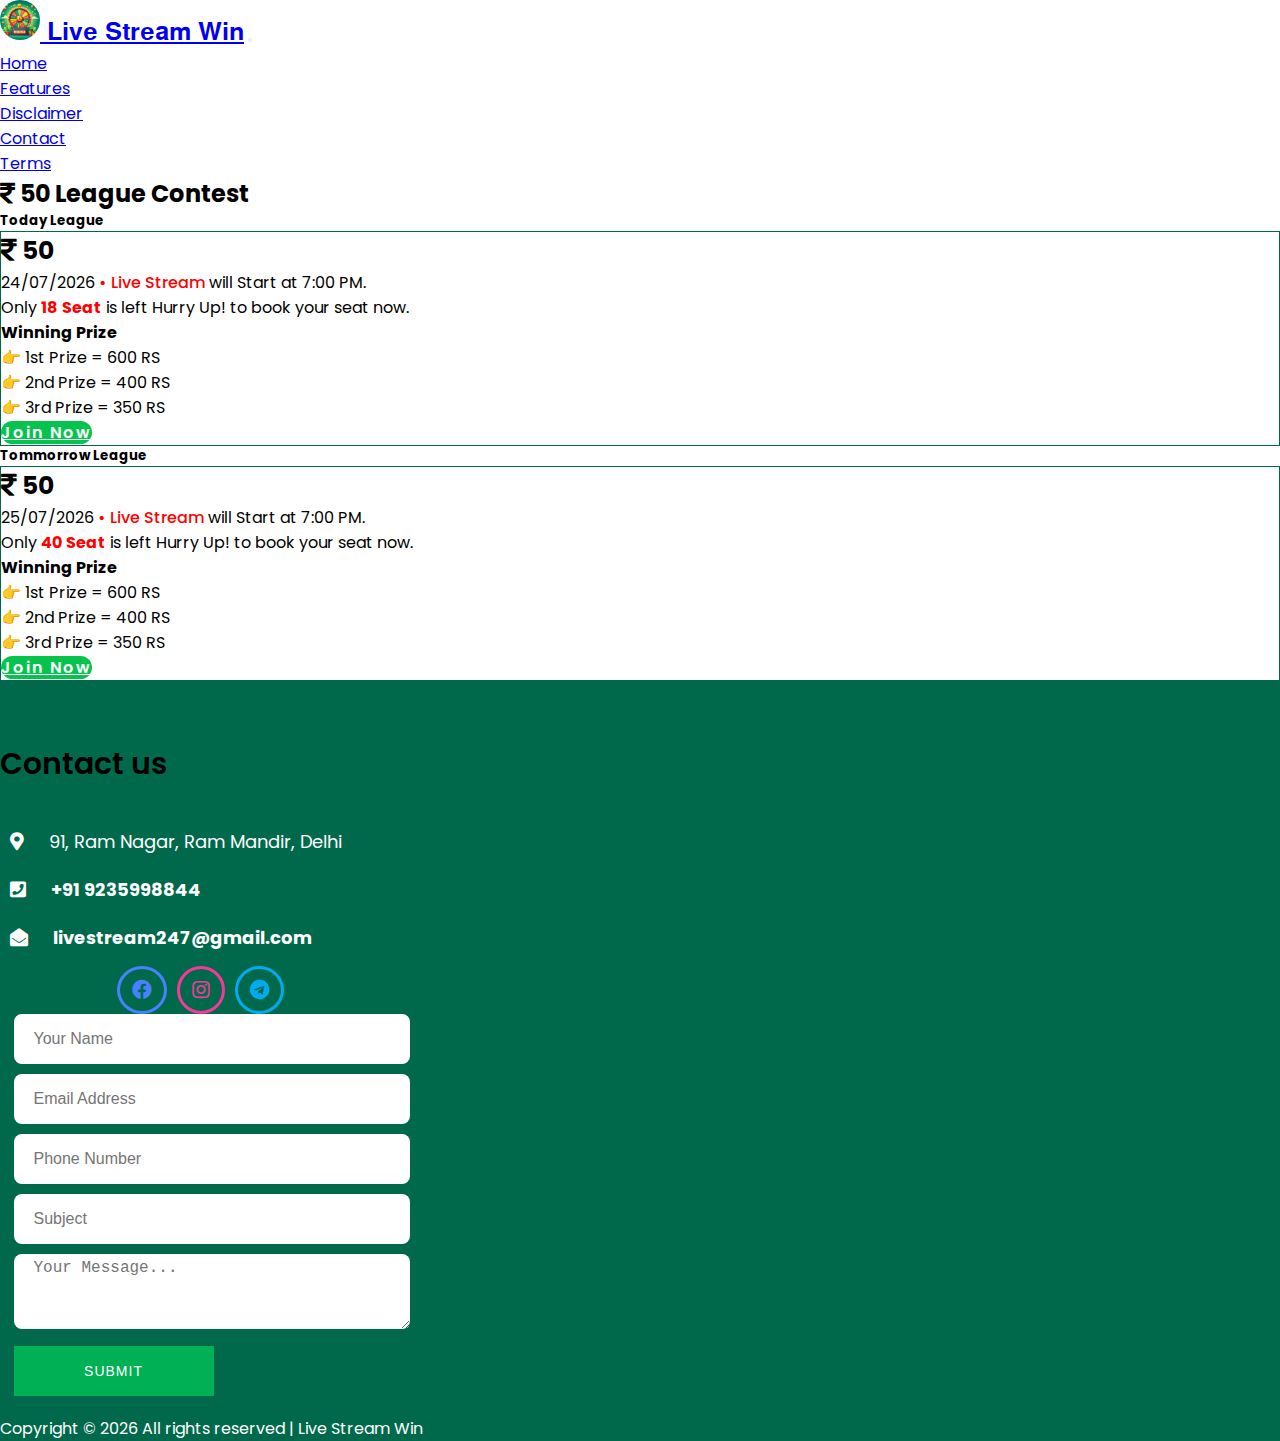
==== SubPage/fifty-League.html @ 6c2310ca "Live-Stream-Win" ====
<!DOCTYPE html>
<html lang="en">
  <head>
    <meta charset="UTF-8" />
    <meta http-equiv="X-UA-Compatible" content="IE=edge" />
    <meta name="viewport" content="width=device-width, initial-scale=1.0" />
    <link
      href="https://cdn.jsdelivr.net/npm/bootstrap@5.0.2/dist/css/bootstrap.min.css"
      rel="stylesheet"
      integrity="sha384-EVSTQN3/azprG1Anm3QDgpJLIm9Nao0Yz1ztcQTwFspd3yD65VohhpuuCOmLASjC"
      crossorigin="anonymous"
    />
    <link
      rel="stylesheet"
      href="https://cdnjs.cloudflare.com/ajax/libs/font-awesome/5.15.4/css/all.min.css"
      integrity="sha512-1ycn6IcaQQ40/MKBW2W4Rhis/DbILU74C1vSrLJxCq57o941Ym01SwNsOMqvEBFlcgUa6xLiPY/NS5R+E6ztJQ=="
      crossorigin="anonymous"
      referrerpolicy="no-referrer"
    />
    <link rel="stylesheet" href="/css/style.css" />
    <link rel="stylesheet" href="/css/contact.css" />
    <title>₹‎  50 League Contest</title>
  </head>

  <body>
    <nav class="navbar navbar-expand-lg py-3 navbar-dark bg">
      <div class="container">
        <a style="font-size: 25px" class="navbar-brand" href="/"
          ><img
            src="/images/jackpot.jpeg"
            alt=""
            width="40"
            height="40"
            class="h1 d-inline-block"
            style="border-radius: 50%"
          />
          𝐋𝐢𝐯𝐞 𝐒𝐭𝐫𝐞𝐚𝐦 𝐖𝐢𝐧</a
        >
        <button
          class="navbar-toggler"
          type="button"
          data-bs-toggle="collapse"
          data-bs-target="#navbarSupportedContent"
          aria-controls="navbarSupportedContent"
          aria-expanded="false"
          aria-label="Toggle navigation"
        >
          <span class="navbar-toggler-icon"></span>
        </button>
        <div class="collapse navbar-collapse" id="navbarSupportedContent">
          <ul class="navbar-nav ms-auto mb-2 mb-lg-0">
            <li class="nav-item">
              <a class="nav-link active" aria-current="page" href="/">Home</a>
            </li>
            <li class="nav-item">
              <a class="nav-link active" aria-current="page" href="/#feature"
                >Features</a
              >
            </li>
            <li class="nav-item">
              <a class="nav-link active" aria-current="page" href="/#disclaimer"
                >Disclaimer</a
              >
            </li>
            <li class="nav-item">
              <a class="nav-link active" aria-current="page" href="/#contact"
                >Contact</a
              >
            </li>
            <li class="nav-item">
              <a class="nav-link active" aria-current="page" href="/SubPage/terms-and-conditions.html"
                >Terms</a
              >
            </li>
          </ul>
        </div>
      </div>
    </nav>

    <section class="banner2_section mt-5 py-5">
      <div class="container">
        <h2 class="text-center border-bottom py-2 pb-3 tbg">
          <i class="fas fa-rupee-sign"></i> 50 League Contest
        </h2>
        <div class="row">
          <div class="col-md-6 p-3">
            <h5 class="mt-4 h_border tbg">Today League</h5>
            <div class="card mt-5" style="border: 1px solid rgb(0, 105, 75)">
              <div class="card-body">
                <div class="container">  
                  <h5
                    class="card-title mt-4 tbg"
                    style="font-size: 25px"
                  ><i class="fas fa-rupee-sign"></i>
                   50
                  </h5>
                  <p><span class="SubHeading" id="todayLeague"></span> <span style=" color: red; font-weight: 500;"> • Live Stream</span> will Start at 7:00 PM.</p>
                <p class="pt-1">
                  Only <span id="seatLeftToday" style=" color: red; font-weight: 700"> </span> <span style=" color: red; font-weight: 700;""> Seat</span> is left Hurry Up! to book your seat now. 
                </p>
                <p class="tbg" style="font-weight: 700;">Winning Prize</p>
                <ul>
                    <li>
                        <p>👉 1st Prize = 600 RS</p>
                    </li>
                    <li>
                        <p>👉 2nd Prize = 400 RS</p>
                    </li>
                    <li>
                        <p>👉 3rd Prize = 350 RS</p>
                    </li>
                </ul>
                  <a
                    href="https://forms.gle/VPH52jgMc6Jy2stbA"
                    class="btn mt-2"
                    style="
                      background-color: rgb(5, 195, 77);
                      color: #fff;
                      letter-spacing: 2px;
                      border-radius: 20px;
                      font-weight: 600;
                    "
                  >
                   Join Now
                  </a>
            </div>
              </div>
            </div>
            
          </div>
          <div class="col-md-6 py-3">
            <h5 class="mt-4 h_border tbg">Tommorrow League</h5>
            <div class="card mt-5" style="border: 1px solid rgb(0, 105, 75)">
              <div class="card-body">
                <div class="container">  
                  <h5
                    class="card-title mt-4 tbg"
                    style="font-size: 25px"
                  ><i class="fas fa-rupee-sign"></i>
                    50
                  </h5>
                  <p><span class="SubHeading" id="nextDateTime"></span>  <span style=" color: red; font-weight: 500;"> • Live Stream</span> will Start at 7:00 PM.</p>
                <p class="pt-1">
                  Only <span id="seatLeftTommrow" style="font-weight: 700; color: red;"></span><span style=" color: red; font-weight: 700;""> Seat</span>  is left Hurry Up! to book your seat now.
                </p>
                <p class="tbg" style="font-weight: 700;">Winning Prize</p>
                <ul>
                    <li>
                        <p>👉 1st Prize = 600 RS</p>
                    </li>
                    <li>
                        <p>👉 2nd Prize = 400 RS</p>
                    </li>
                    <li>
                        <p>👉 3rd Prize = 350 RS</p>
                    </li>
                </ul>
                  <a
                    href="https://forms.gle/jWjqthP7Gcpk4mop6"
                    class="btn mt-2"
                    style="
                      background-color: rgb(5, 195, 77);
                      color: #fff;
                      letter-spacing: 2px;
                      border-radius: 20px;
                      font-weight: 600;
                    "
                  >
                   Join Now
                  </a>
            </div>
              </div>
            </div>
          </div>
          </div>
        </div>
      </div>     
      </div>
    </section>

    <section class="contact-sec sec-pad" id="contact">
      <div class="container">
        <div class="row">
          <div class="col-md-6">
            <div class="contact-detail">
              <h1 class="section-title">Contact us</h1>

              <ul class="contact-ul">
                <li>
                  <i class="fas fa-map-marker-alt iconClass"></i> 91, Ram Nagar,
                  Ram Mandir, Delhi
                </li>

                <li>
                  <i class="fas fa-phone-square"></i>
                  <a href="tel:9235998844"><b>+91 9235998844</b></a>
                </li>

                <li>
                  <i class="fas fa-envelope-open"></i>
                  <a href="mailto:livestream247@gmail.com"
                    ><b>livestream247@gmail.com</b></a
                  >
                </li>
              </ul>

              <span>
                <a href="#" class="fb"><i class="fab fa-facebook"></i></a>
                <a href="#" class="insta"><i class="fab fa-instagram"></i></a>
                <a href="#" class="twitter"><i class="fab fa-telegram"></i></a>
              </span>
            </div>
          </div>

          <div class="col-md-6">
            <form action="#" class="contFrm" method="POST">
              <div class="row">
                <div class="col-sm-6">
                  <input
                    type="text"
                    name="name"
                    placeholder="Your Name"
                    class="inptFld"
                    required
                  />
                </div>

                <div class="col-sm-6">
                  <input
                    type="email"
                    name="email"
                    placeholder="Email Address"
                    class="inptFld"
                    required
                  />
                </div>

                <div class="col-sm-6">
                  <input
                    type="tel"
                    name="phone"
                    placeholder="Phone Number"
                    class="inptFld"
                    required
                  />
                </div>

                <div class="col-sm-6">
                  <input
                    type="text"
                    name="sub"
                    placeholder="Subject"
                    class="inptFld"
                    required
                  />
                </div>

                <div class="col-12">
                  <textarea
                    class="inptFld"
                    rows=""
                    cols=""
                    placeholder="Your Message..."
                    required
                  ></textarea>
                </div>

                <div class="col-12">
                  <input
                    type="submit"
                    name="submit"
                    value="SUBMIT"
                    class="inptBtn"
                  />
                </div>
              </div>
            </form>
          </div>
        </div>

        <div
          class="mt-4 p-2"
          style="text-align: center; margin-top: 20px; color: #fff"
        >
          <p>
            Copyright &copy;
            <script>
              document.write(new Date().getFullYear());
            </script>
            All rights reserved | Live Stream Win
          </p>
        </div>
      </div>
    </section>

    <script src="/js/script.js"></script>
    <script
      src="https://cdn.jsdelivr.net/npm/bootstrap@5.0.2/dist/js/bootstrap.bundle.min.js"
      integrity="sha384-MrcW6ZMFYlzcLA8Nl+NtUVF0sA7MsXsP1UyJoMp4YLEuNSfAP+JcXn/tWtIaxVXM"
      crossorigin="anonymous"
    ></script>
  </body>
</html>
---- css/contact.css ----
@import url("https://fonts.googleapis.com/css2?family=Poppins:wght@300;400;500;600&display=swap");

* {
    margin: 0;
    padding: 0;
    scroll-behavior: smooth;
    box-sizing: border-box;
}

body {
    overflow-x: hidden;
    font-family: "Poppins", sans-serif;
    font-size: 16px;
}

ul {
    list-style: none;
}

input {
    overflow: hidden;
}

.section-title {
    position: relative;
    font-size: 30px;
    font-weight: 600;
    margin: 0 0 35px;
}

.sec-pad {
    padding: 60px 0 0;

}

.contact-sec {
    align-items: center;
    display: flex;
    background-color: rgb(0, 105, 75);
    ;
}

.contact-sec .contact-ul li,
.contact-ul b {
    font-size: 18px;
    margin: 10px 0;
    color: #fff;
    word-wrap: break-word;
}

.contact-sec .contact-ul i {
    font-size: 18px;
    padding: 10px;
    margin-right: 10px;
    border-radius: 50%;
}

.contact-detail a {
    color: #fff;
    text-decoration: none;
}

.contact-sec .contact-ul li b:hover {
    color: rgb(5, 195, 77);
}

.contact-sec .contact-ul li .fa-location-dot {
    color: #f44337;
    border: 2px solid #f4433790;
}

.contact-sec .contact-ul li .fa-phone {
    color: #00b055;
    border: 2px solid #00b05590;
}

.contact-sec .contact-ul li .fa-envelope {
    color: #ff6347;
    border: 2px solid #ff634790;
}

.contact-detail span {
    width: 400px;
    display: flex;
    justify-content: center;
}

.contact-detail span a {
    font-size: 20px;
    padding: 6px 12px;
    color: #fff;
    border-radius: 50%;
    margin: 0px 5px;
}

.contact-detail span .fb {
    color: #4781ff;
    border: 3px solid #4781ff;
}

.contact-detail span .fb:hover {
    color: #fff;
    background-color: #3f75ea;
}

.contact-detail span .insta {
    color: #f7389b;
    border: 3px solid #f7389b;
}

.contact-detail span .insta:hover {
    color: #fff;
    background-color: #f7389b;
}

.contact-detail span .twitter {
    color: #00acee;
    border: 3px solid #00acee;
}

.contact-detail span .twitter:hover {
    color: #fff;
    background-color: #00acee;
}

form.contFrm {
    max-width: 396px;
    margin: auto;
}

.inptFld {
    width: 100%;
    height: 50px;
    border: 0;
    margin: 0 0 10px;
    border-radius: 8px;
    padding: 0 20px;
    font-size: 16px;
    color: #000;
}

.inptFld:focus {
    outline-offset: -4px;
    outline: 1px solid #f93;
}

.contFrm textarea {
    height: 75px;
    padding-top: 5px;
}

.inptBtn {
    height: 50px;
    border: 0;
    background: #00b055;
    font-size: 14px;
    color: #fff;
    margin: auto;
    letter-spacing: 1px;
    cursor: pointer;
    width: 100%;
    max-width: 200px;
}

/* Responcive css Start */

@media (max-width: 991px) {
    .sec-pad {
        padding: 20px 0 0px;
    }

    .contact-sec .contact-ul li,
    .contact-ul b {
        font-size: 18px;
    }

    .contact-sec .contact-ul i {
        font-size: 14px;
        padding: 6px;
        margin-right: 6px;
    }

    .inptFld {
        height: 40px;
        margin: 0 0 10px;
        padding: 0 14px;
        font-size: 14px;
    }
}

@media (max-width: 767px) {
    .contact-detail span {
        width: auto;
    }

    .contact-detail span a {
        font-size: 18px;
        padding: 5px 10px;
        color: #000;
        border-radius: 50%;
        margin: 0px 5px 20px;
    }
}

@media (max-width: 575px) {
    .section-title {
        font-size: 26px;
        font-weight: 500;
    }

    .contact-sec {
        border-radius: 10% 10% 0% 0% / 5% 5% 0% 0%;
    }

    .contact-sec .contact-ul i {
        border: none;
    }

    .inptFld {
        height: 36px;
        margin: 0 0 8px;
        padding: 0 14px;
        font-size: 14px;
    }
}

@media (max-width: 480px) {

    .contact-sec .contact-ul li,
    .contact-ul b {
        font-size: 16px;
    }
}
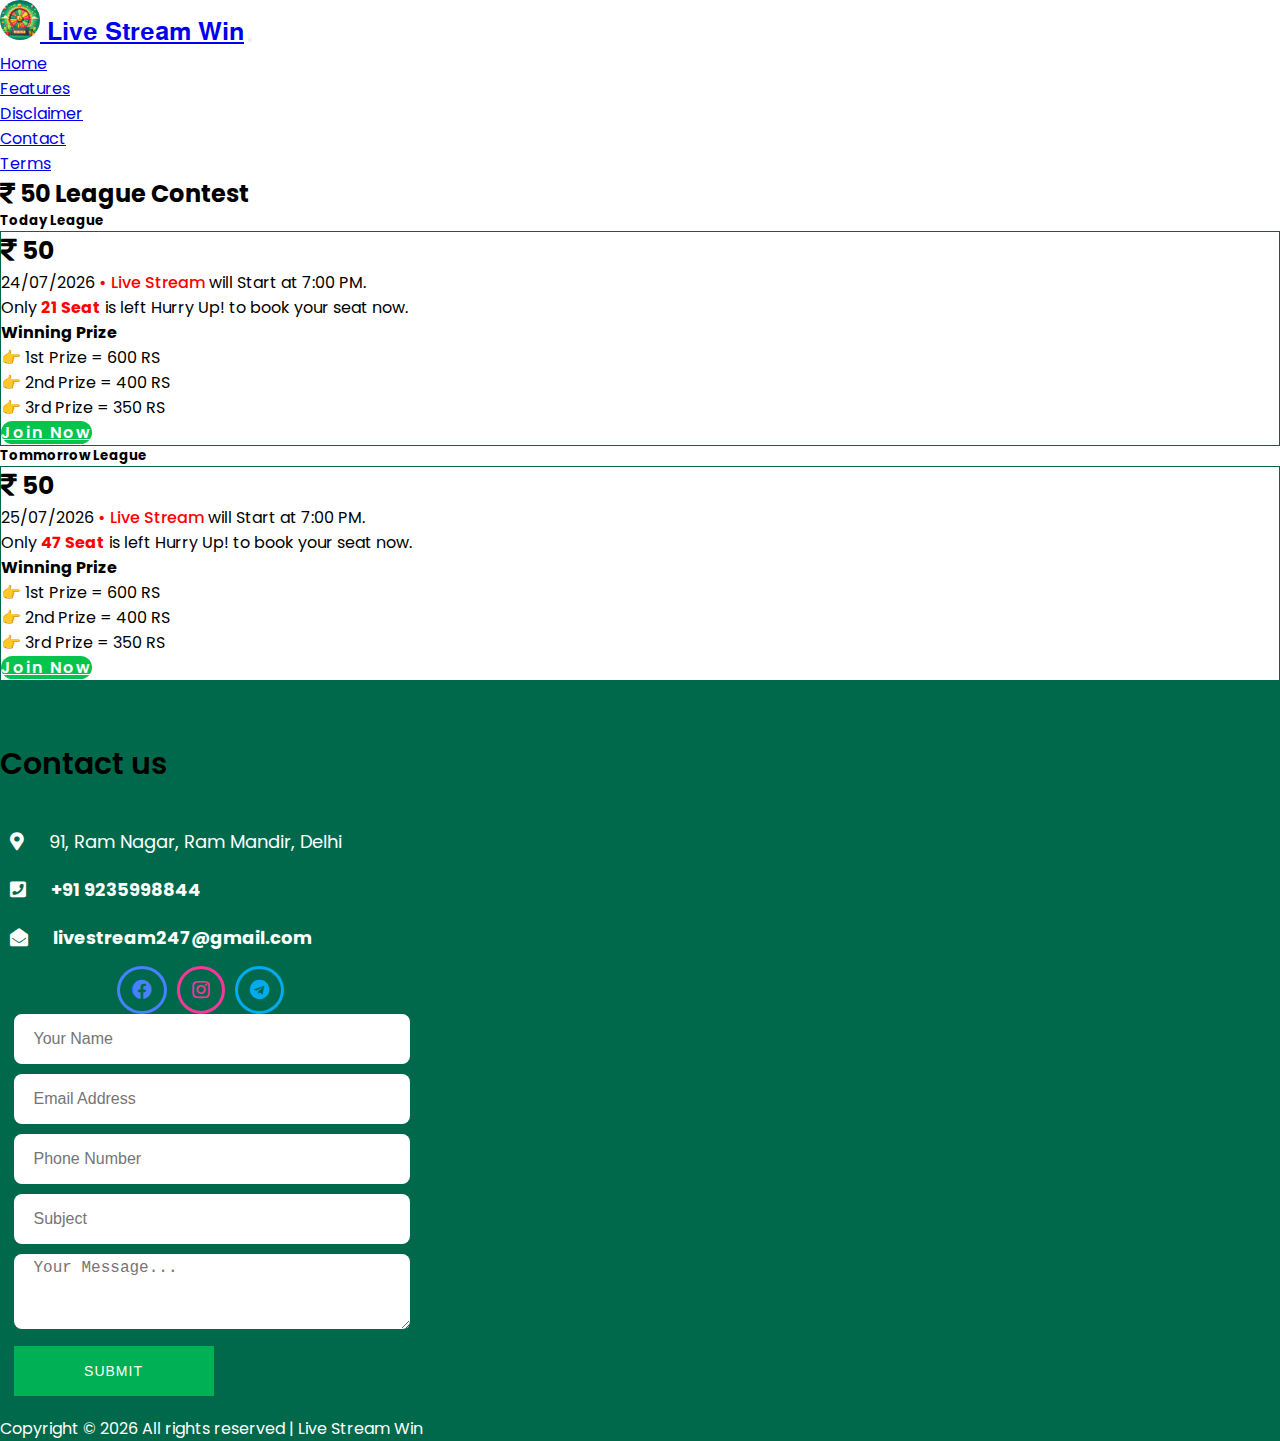
==== commit 80505c50: "Update fifty-League.html" ====
--- a/SubPage/fifty-League.html
+++ b/SubPage/fifty-League.html
@@ -4,6 +4,10 @@
     <meta charset="UTF-8" />
     <meta http-equiv="X-UA-Compatible" content="IE=edge" />
     <meta name="viewport" content="width=device-width, initial-scale=1.0" />
+    <link rel="apple-touch-icon" sizes="180x180" href="/images/apple-touch-icon.png">
+    <link rel="icon" type="image/png" sizes="32x32" href="/images/favicon-32x32.png">
+    <link rel="icon" type="image/png" sizes="16x16" href="/images/favicon-16x16.png">
+    <link rel="manifest" href="/images/site.webmanifest">
     <link
       href="https://cdn.jsdelivr.net/npm/bootstrap@5.0.2/dist/css/bootstrap.min.css"
       rel="stylesheet"
--- a/css/contact.css
+++ b/css/contact.css
@@ -208,10 +208,6 @@
         font-weight: 500;
     }
 
-    .contact-sec {
-        border-radius: 10% 10% 0% 0% / 5% 5% 0% 0%;
-    }
-
     .contact-sec .contact-ul i {
         border: none;
     }
@@ -230,4 +226,4 @@
     .contact-ul b {
         font-size: 16px;
     }
-}+}
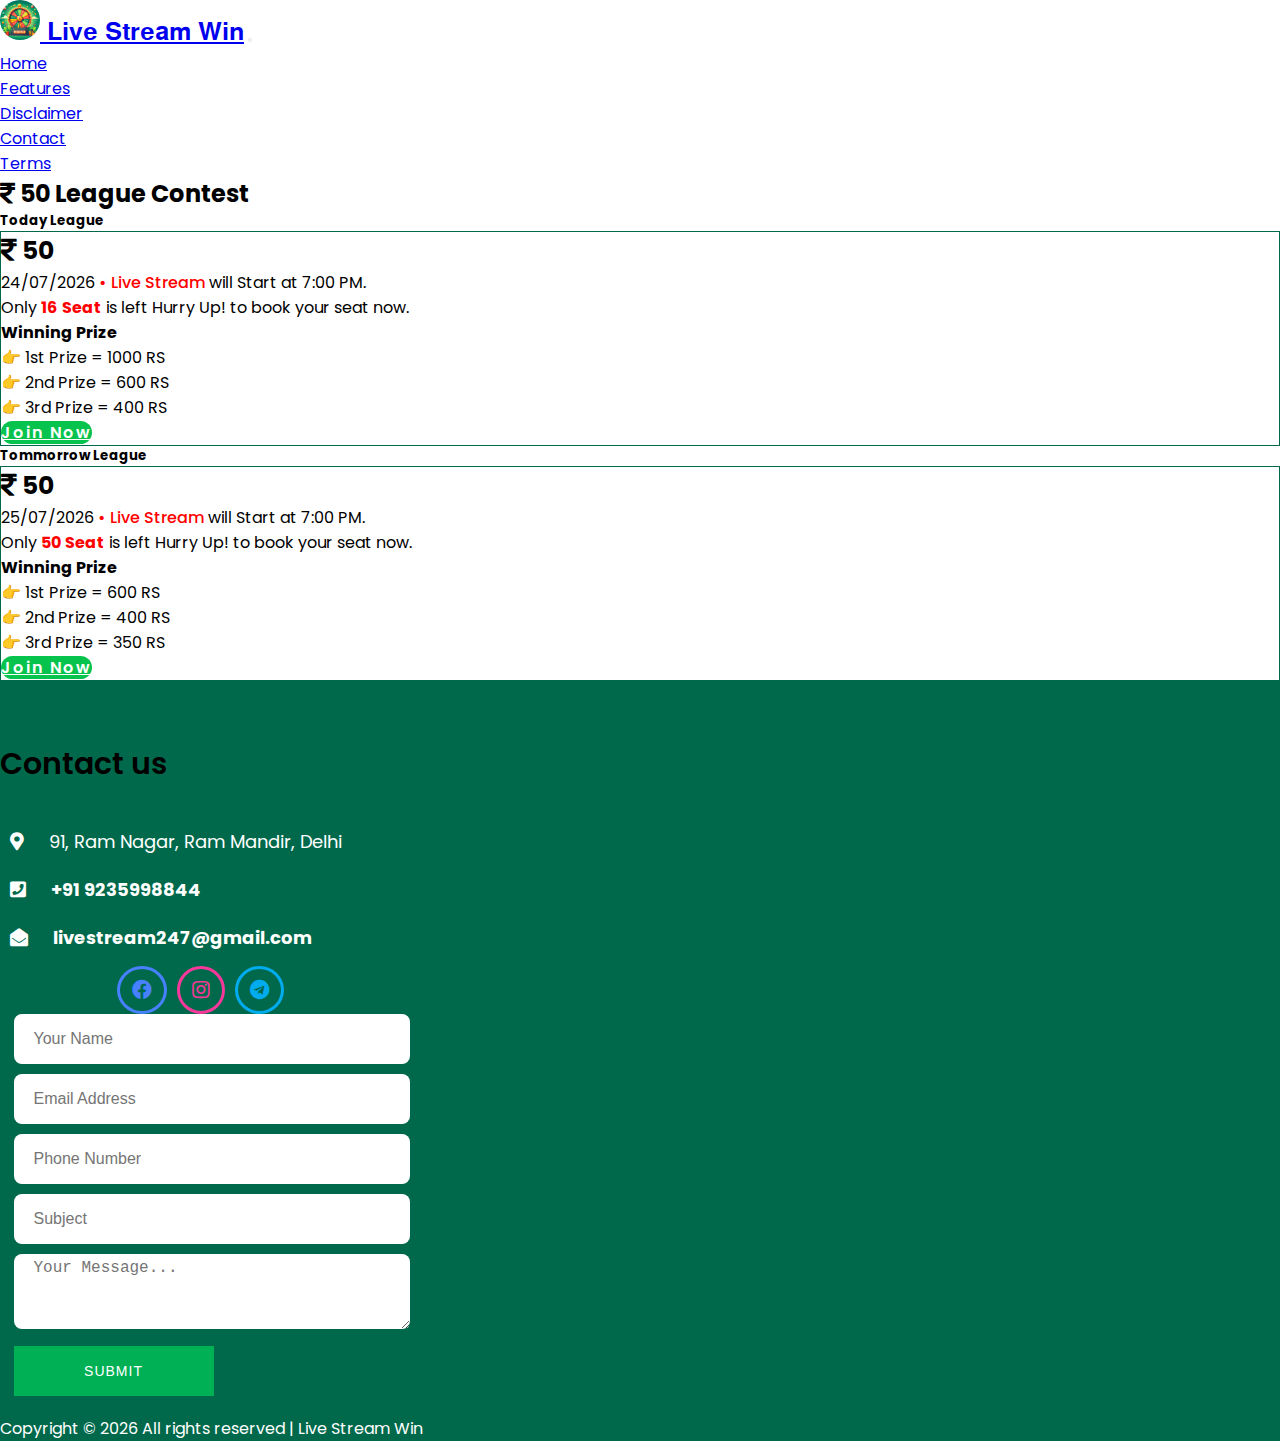
==== commit 4fe645b7: "Update fifty-League.html" ====
--- a/SubPage/fifty-League.html
+++ b/SubPage/fifty-League.html
@@ -105,13 +105,13 @@
                 <p class="tbg" style="font-weight: 700;">Winning Prize</p>
                 <ul>
                     <li>
-                        <p>👉 1st Prize = 600 RS</p>
-                    </li>
-                    <li>
-                        <p>👉 2nd Prize = 400 RS</p>
-                    </li>
-                    <li>
-                        <p>👉 3rd Prize = 350 RS</p>
+                        <p>👉 1st Prize = 1000 RS</p>
+                    </li>
+                    <li>
+                        <p>👉 2nd Prize = 600 RS</p>
+                    </li>
+                    <li>
+                        <p>👉 3rd Prize = 400 RS</p>
                     </li>
                 </ul>
                   <a
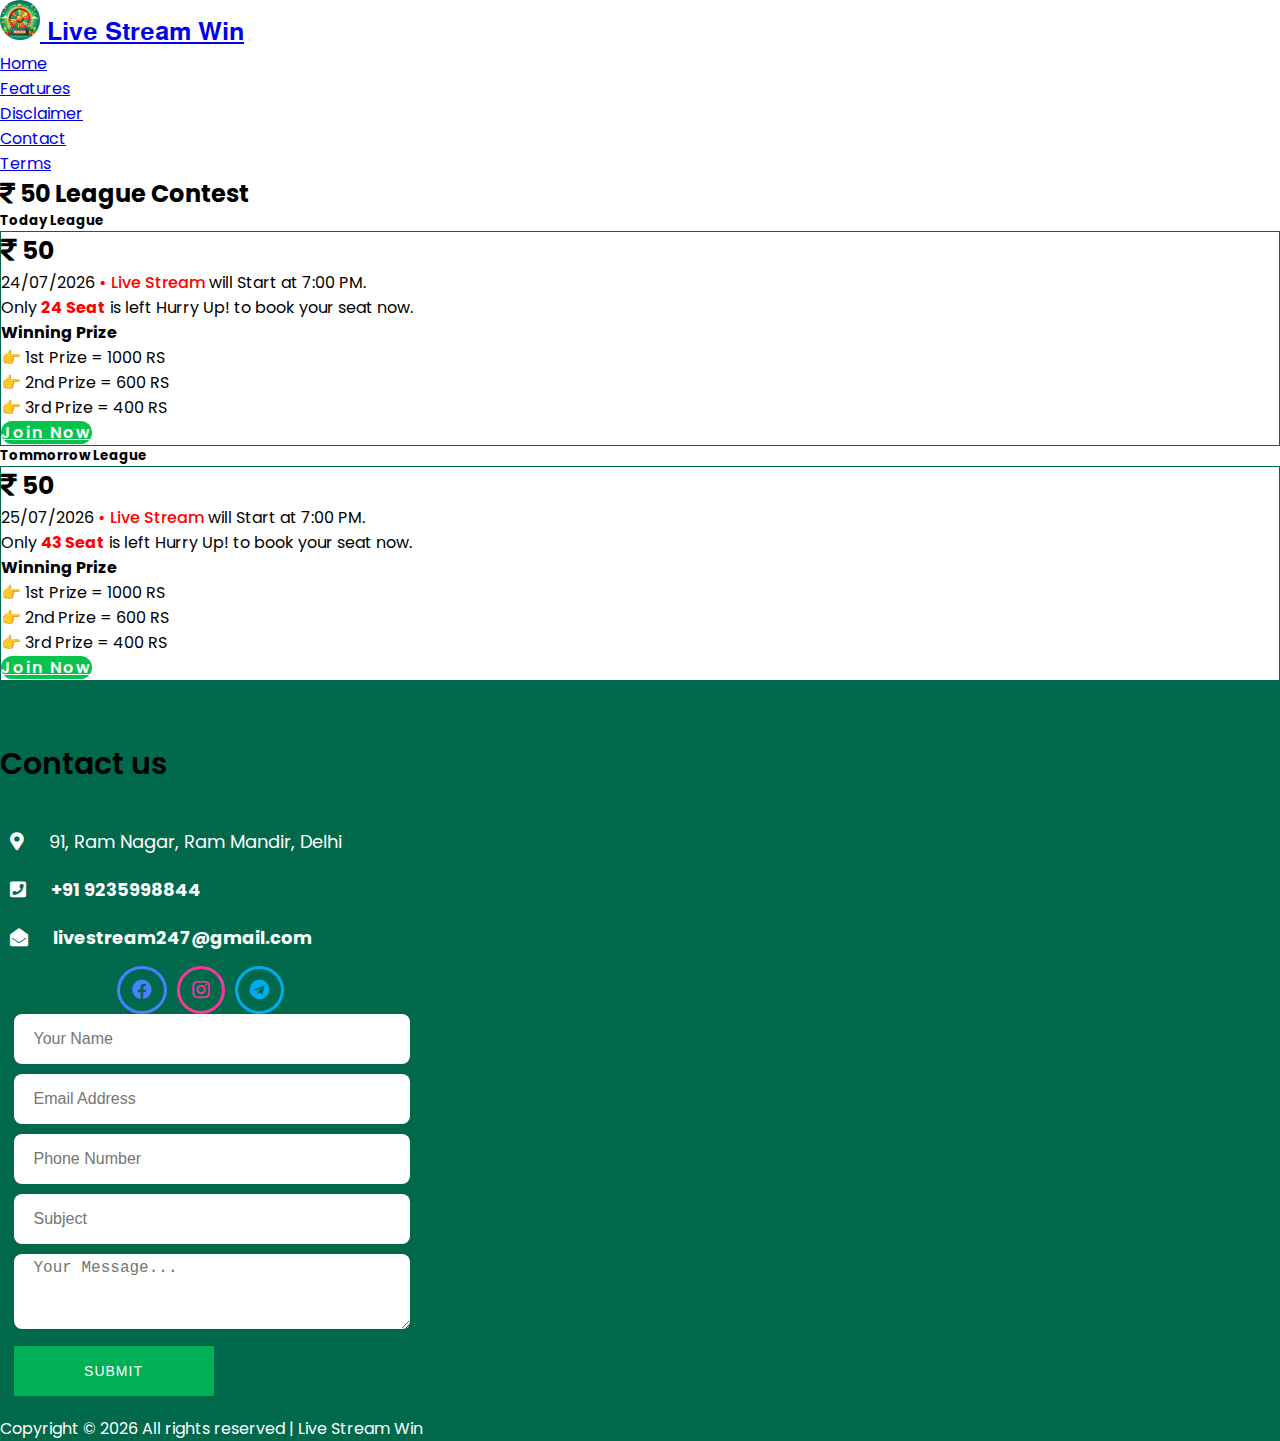
==== commit 2a97b9d8: "Update fifty-League.html" ====
--- a/SubPage/fifty-League.html
+++ b/SubPage/fifty-League.html
@@ -150,13 +150,13 @@
                 <p class="tbg" style="font-weight: 700;">Winning Prize</p>
                 <ul>
                     <li>
-                        <p>👉 1st Prize = 600 RS</p>
-                    </li>
-                    <li>
-                        <p>👉 2nd Prize = 400 RS</p>
-                    </li>
-                    <li>
-                        <p>👉 3rd Prize = 350 RS</p>
+                        <p>👉 1st Prize = 1000 RS</p>
+                    </li>
+                    <li>
+                        <p>👉 2nd Prize = 600 RS</p>
+                    </li>
+                    <li>
+                        <p>👉 3rd Prize = 400 RS</p>
                     </li>
                 </ul>
                   <a
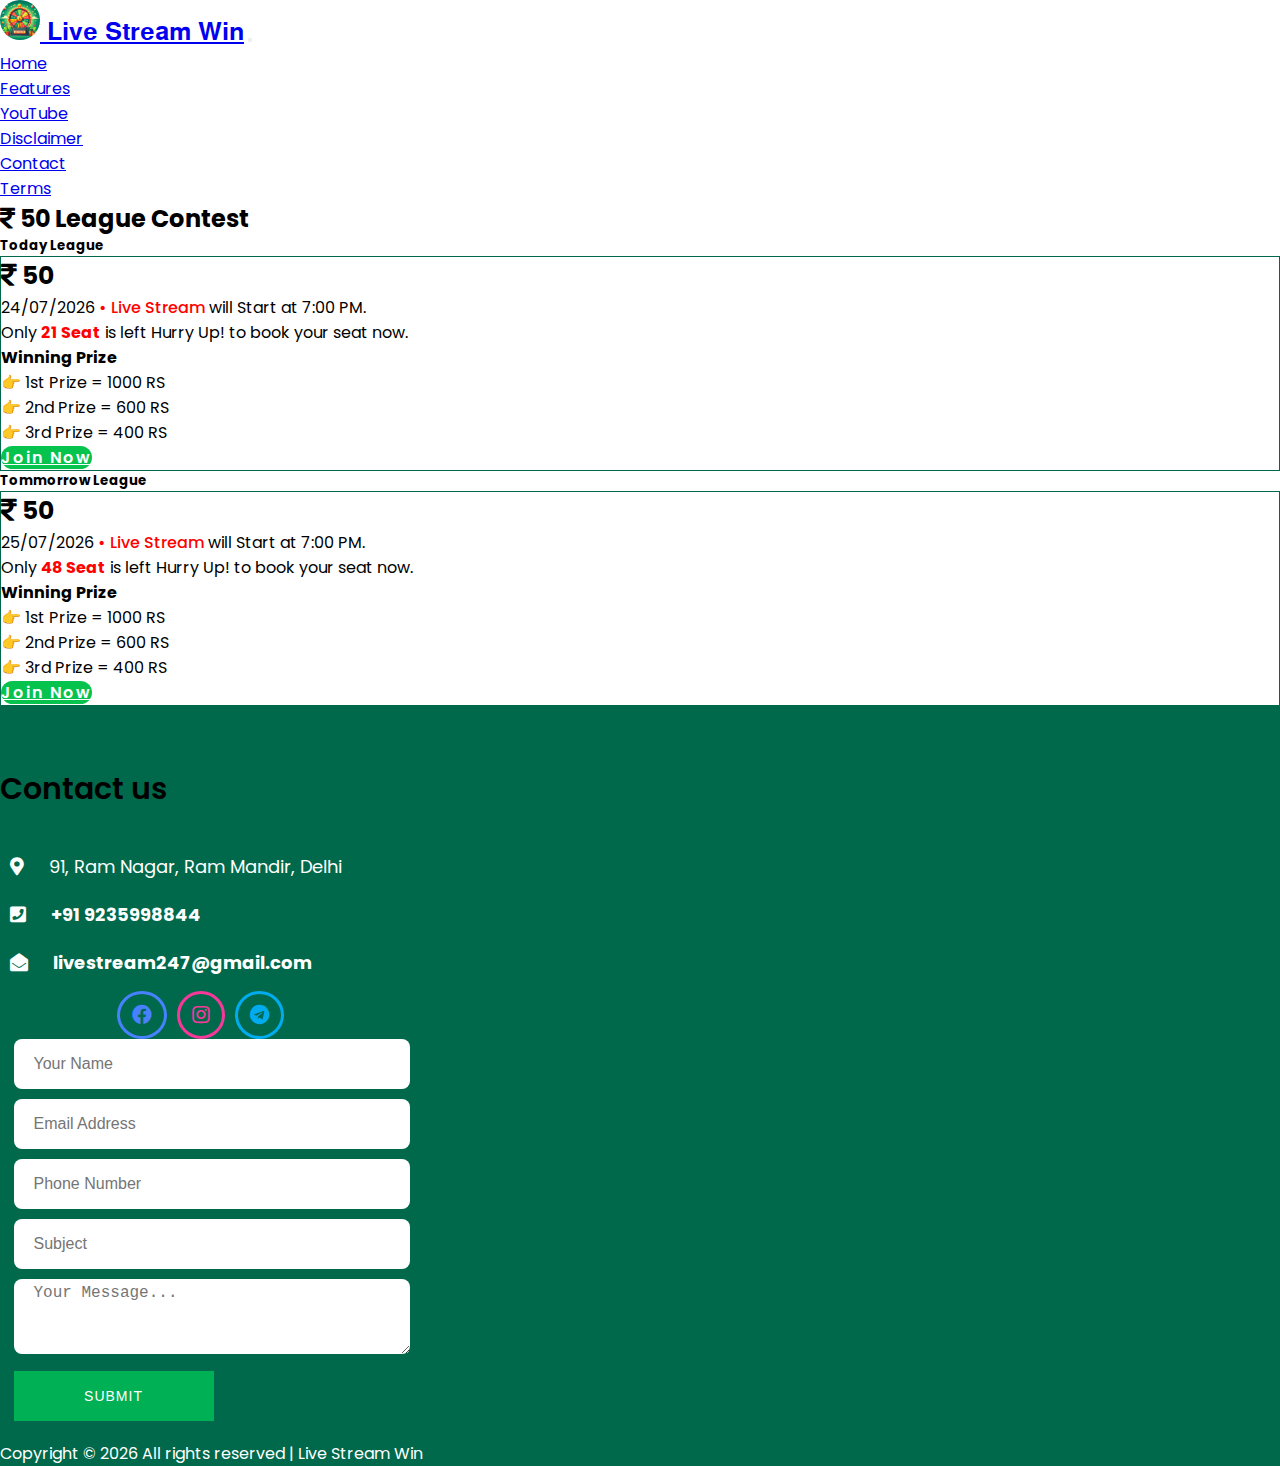
==== commit f095c6ad: "Update fifty-League.html" ====
--- a/SubPage/fifty-League.html
+++ b/SubPage/fifty-League.html
@@ -62,6 +62,11 @@
               >
             </li>
             <li class="nav-item">
+              <a class="nav-link active" aria-current="page" href="https://www.youtube.com/@LiveStreamWin"
+                >YouTube</a
+              >
+            </li>
+            <li class="nav-item">
               <a class="nav-link active" aria-current="page" href="/#disclaimer"
                 >Disclaimer</a
               >
@@ -209,8 +214,8 @@
               </ul>
 
               <span>
-                <a href="#" class="fb"><i class="fab fa-facebook"></i></a>
-                <a href="#" class="insta"><i class="fab fa-instagram"></i></a>
+                <a href="https://www.facebook.com/profile.php?id=61560360693789" class="fb"><i class="fab fa-facebook"></i></a>
+                <a href="https://www.instagram.com/livestreamwin" class="insta"><i class="fab fa-instagram"></i></a>
                 <a href="#" class="twitter"><i class="fab fa-telegram"></i></a>
               </span>
             </div>
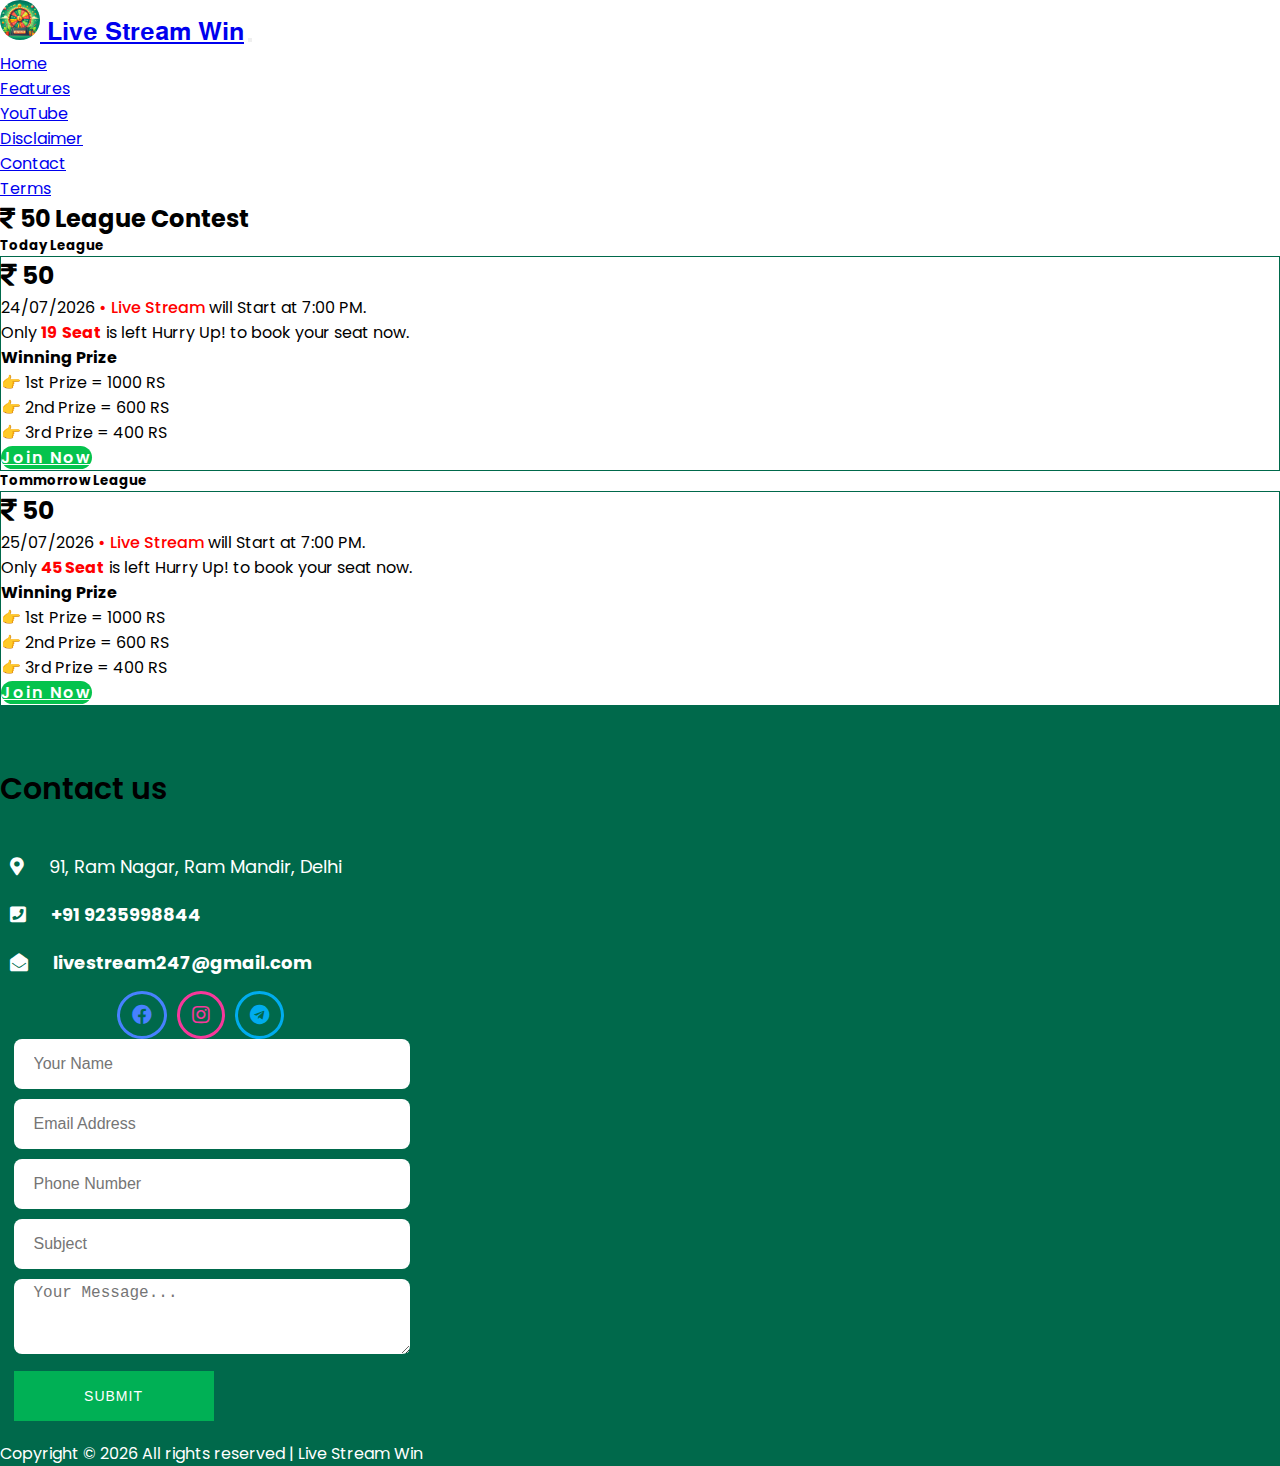
==== commit a0bfb4b2: "Update fifty-League.html" ====
--- a/SubPage/fifty-League.html
+++ b/SubPage/fifty-League.html
@@ -1,6 +1,15 @@
 <!DOCTYPE html>
 <html lang="en">
   <head>
+    <!-- Google tag (gtag.js) -->
+<script async src="https://www.googletagmanager.com/gtag/js?id=G-K6S6Z123XZ"></script>
+<script>
+  window.dataLayer = window.dataLayer || [];
+  function gtag(){dataLayer.push(arguments);}
+  gtag('js', new Date());
+
+  gtag('config', 'G-K6S6Z123XZ');
+</script>
     <meta charset="UTF-8" />
     <meta http-equiv="X-UA-Compatible" content="IE=edge" />
     <meta name="viewport" content="width=device-width, initial-scale=1.0" />
